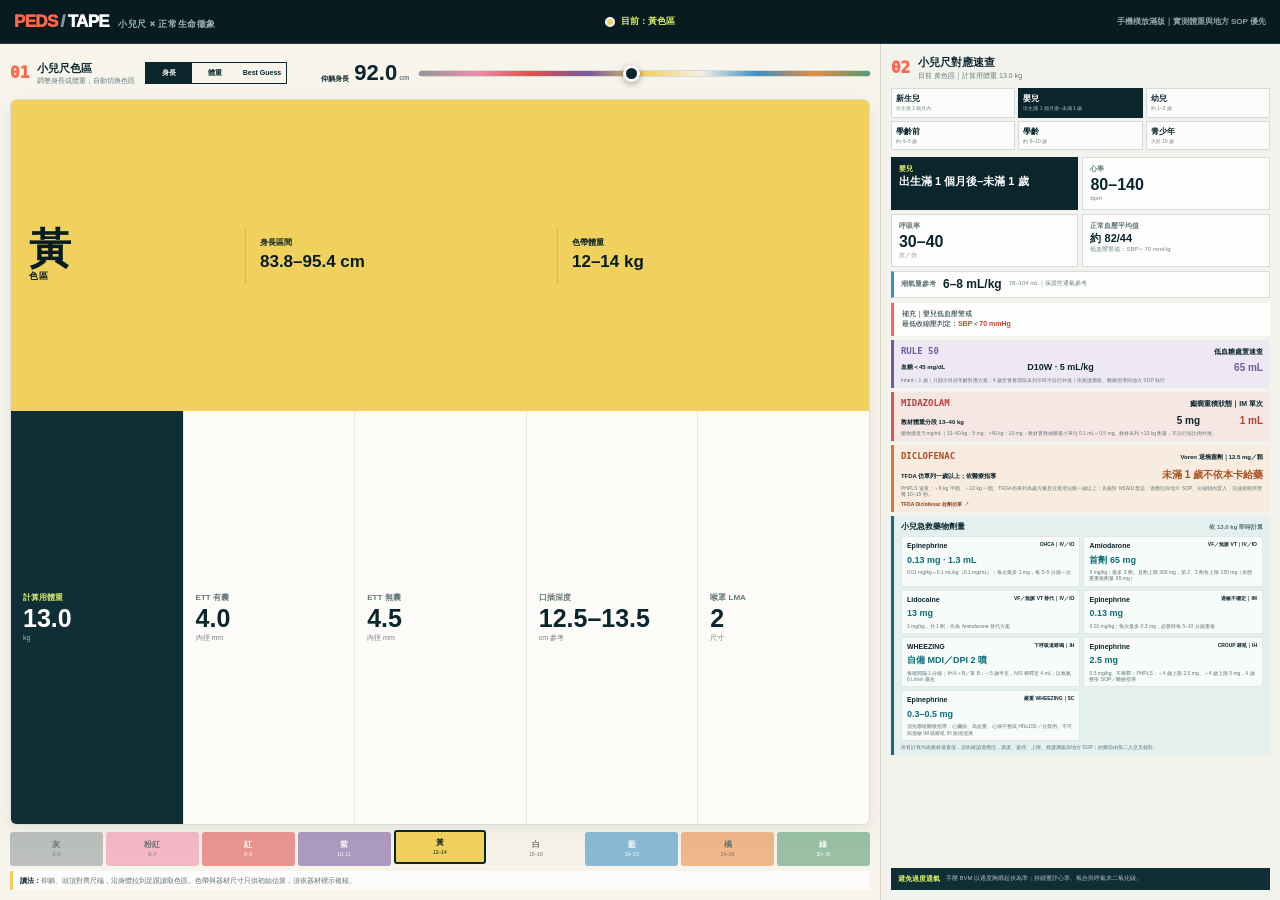
==== index.html @ cc6fb7af "Add files via upload" ====
<!doctype html>
<html lang="zh-Hant">
  <head>
    <meta charset="UTF-8" />
    <meta name="viewport" content="width=device-width, initial-scale=1.0" />
    <meta name="description" content="手機與桌面皆可使用的小兒尺、生命徵象、低血糖與急救藥物互動速查。" />
    <meta name="theme-color" content="#071b21" />
    <meta property="og:title" content="PEDS/TAPE 小兒尺與生命徵象" />
    <meta property="og:description" content="依身長、體重或 Best Guess 估重，即時查看色區、生命徵象與 PHPLS 急救藥物。" />
    <meta property="og:image" content="./og.png" />
    <link rel="icon" href="./favicon.svg" />
    <title>PEDS/TAPE｜小兒尺與生命徵象</title>
    <script type="module" crossorigin src="./assets/index--Dq1H288.js"></script>
    <link rel="stylesheet" crossorigin href="./assets/index-D0Qx2Z15.css">
  </head>
  <body>
    <div id="root"></div>
  </body>
</html>
---- assets/index-D0Qx2Z15.css ----
/*! tailwindcss v4.2.1 | MIT License | https://tailwindcss.com */
@layer properties{@supports (((-webkit-hyphens:none)) and (not (margin-trim:inline))) or ((-moz-orient:inline) and (not (color:rgb(from red r g b)))){*,:before,:after,::backdrop{--tw-blur:initial;--tw-brightness:initial;--tw-contrast:initial;--tw-grayscale:initial;--tw-hue-rotate:initial;--tw-invert:initial;--tw-opacity:initial;--tw-saturate:initial;--tw-sepia:initial;--tw-drop-shadow:initial;--tw-drop-shadow-color:initial;--tw-drop-shadow-alpha:100%;--tw-drop-shadow-size:initial}}}@layer theme{:root,:host{--font-sans:ui-sans-serif, system-ui, sans-serif, "Apple Color Emoji", "Segoe UI Emoji", "Segoe UI Symbol", "Noto Color Emoji";--font-mono:ui-monospace, SFMono-Regular, Menlo, Monaco, Consolas, "Liberation Mono", "Courier New", monospace;--spacing:.25rem;--default-font-family:var(--font-sans);--default-mono-font-family:var(--font-mono)}}@layer base{*,:after,:before,::backdrop{box-sizing:border-box;border:0 solid;margin:0;padding:0}::file-selector-button{box-sizing:border-box;border:0 solid;margin:0;padding:0}html,:host{-webkit-text-size-adjust:100%;tab-size:4;line-height:1.5;font-family:var(--default-font-family,ui-sans-serif, system-ui, sans-serif, "Apple Color Emoji", "Segoe UI Emoji", "Segoe UI Symbol", "Noto Color Emoji");font-feature-settings:var(--default-font-feature-settings,normal);font-variation-settings:var(--default-font-variation-settings,normal);-webkit-tap-highlight-color:transparent}hr{height:0;color:inherit;border-top-width:1px}abbr:where([title]){-webkit-text-decoration:underline dotted;text-decoration:underline dotted}h1,h2,h3,h4,h5,h6{font-size:inherit;font-weight:inherit}a{color:inherit;-webkit-text-decoration:inherit;-webkit-text-decoration:inherit;-webkit-text-decoration:inherit;-webkit-text-decoration:inherit;text-decoration:inherit}b,strong{font-weight:bolder}code,kbd,samp,pre{font-family:var(--default-mono-font-family,ui-monospace, SFMono-Regular, Menlo, Monaco, Consolas, "Liberation Mono", "Courier New", monospace);font-feature-settings:var(--default-mono-font-feature-settings,normal);font-variation-settings:var(--default-mono-font-variation-settings,normal);font-size:1em}small{font-size:80%}sub,sup{vertical-align:baseline;font-size:75%;line-height:0;position:relative}sub{bottom:-.25em}sup{top:-.5em}table{text-indent:0;border-color:inherit;border-collapse:collapse}:-moz-focusring{outline:auto}progress{vertical-align:baseline}summary{display:list-item}ol,ul,menu{list-style:none}img,svg,video,canvas,audio,iframe,embed,object{vertical-align:middle;display:block}img,video{max-width:100%;height:auto}button,input,select,optgroup,textarea{font:inherit;font-feature-settings:inherit;font-variation-settings:inherit;letter-spacing:inherit;color:inherit;opacity:1;background-color:#0000;border-radius:0}::file-selector-button{font:inherit;font-feature-settings:inherit;font-variation-settings:inherit;letter-spacing:inherit;color:inherit;opacity:1;background-color:#0000;border-radius:0}:where(select:is([multiple],[size])) optgroup{font-weight:bolder}:where(select:is([multiple],[size])) optgroup option{padding-inline-start:20px}::file-selector-button{margin-inline-end:4px}::placeholder{opacity:1}@supports (not ((-webkit-appearance:-apple-pay-button))) or (contain-intrinsic-size:1px){::placeholder{color:currentColor}@supports (color:color-mix(in lab, red, red)){::placeholder{color:color-mix(in oklab, currentcolor 50%, transparent)}}}textarea{resize:vertical}::-webkit-search-decoration{-webkit-appearance:none}::-webkit-date-and-time-value{min-height:1lh;text-align:inherit}::-webkit-datetime-edit{display:inline-flex}::-webkit-datetime-edit-fields-wrapper{padding:0}::-webkit-datetime-edit{padding-block:0}::-webkit-datetime-edit-year-field{padding-block:0}::-webkit-datetime-edit-month-field{padding-block:0}::-webkit-datetime-edit-day-field{padding-block:0}::-webkit-datetime-edit-hour-field{padding-block:0}::-webkit-datetime-edit-minute-field{padding-block:0}::-webkit-datetime-edit-second-field{padding-block:0}::-webkit-datetime-edit-millisecond-field{padding-block:0}::-webkit-datetime-edit-meridiem-field{padding-block:0}::-webkit-calendar-picker-indicator{line-height:1}:-moz-ui-invalid{box-shadow:none}button,input:where([type=button],[type=reset],[type=submit]){appearance:button}::file-selector-button{appearance:button}::-webkit-inner-spin-button{height:auto}::-webkit-outer-spin-button{height:auto}[hidden]:where(:not([hidden=until-found])){display:none!important}}@layer components;@layer utilities{.visible{visibility:visible}.relative{position:relative}.start{inset-inline-start:var(--spacing)}.end{inset-inline-end:var(--spacing)}.block{display:block}.flex{display:flex}.grid{display:grid}.hidden{display:none}.table{display:table}.resize{resize:both}.blur{--tw-blur:blur(8px);filter:var(--tw-blur,) var(--tw-brightness,) var(--tw-contrast,) var(--tw-grayscale,) var(--tw-hue-rotate,) var(--tw-invert,) var(--tw-saturate,) var(--tw-sepia,) var(--tw-drop-shadow,)}}:root{--ink:#0b252c;--deep:#071b21;--white:#fffdf7;--line:#0b252c29;--signal:#ff684d;--acid:#d9ee68}*{box-sizing:border-box}html,body{background:var(--deep);min-height:100%;color:var(--ink);margin:0;font-family:PingFang TC,Noto Sans TC,Microsoft JhengHei,Arial,sans-serif}button,input{font:inherit}button{color:inherit}.app-shell{background:var(--wash);height:100dvh;min-height:350px;transition:background .25s;overflow:hidden}.topbar{background:var(--deep);color:#fff;border-bottom:1px solid #ffffff24;grid-template-columns:1fr auto 1fr;align-items:center;height:44px;padding:0 14px;display:grid}.brand{letter-spacing:-.04em;align-items:baseline;font-size:17px;font-weight:950;display:flex}.brand span{color:var(--signal)}.brand i{color:#82999e;margin:0 3px;font-style:normal}.brand small{color:#9eb1b4;letter-spacing:.06em;margin-left:9px;font-size:9px}.topbar>p{color:#8fa5a9;justify-self:end;margin:0;font-size:8px;font-weight:800}.active-zone{color:var(--acid);align-items:center;gap:6px;font-size:9px;font-weight:900;display:flex}.active-zone span{border:2px solid #fff;border-radius:50%;width:10px;height:10px}.workspace{background:#0b252c24;grid-template-columns:minmax(0,1.72fr) minmax(285px,.78fr);gap:1px;height:calc(100dvh - 44px);display:grid}.tape-panel,.vitals-panel{-webkit-backdrop-filter:blur(12px);backdrop-filter:blur(12px);background:#fffdf7c9;min-width:0;padding:10px;overflow:hidden}.tape-panel{flex-direction:column;display:flex}.vitals-panel{overflow-y:auto}.section-title{align-items:center;gap:8px;display:flex}.section-title>span{color:var(--signal);font-family:monospace;font-size:16px;font-weight:950}.section-title div b,.section-title div small{display:block}.section-title div b{font-size:11px}.section-title div small{color:#687b7e;font-size:7px}.measure-bar{grid-template-columns:auto 142px 112px minmax(100px,1fr);align-items:center;gap:10px;min-height:38px;display:grid}.mode-tabs{border:1px solid var(--ink);grid-template-columns:repeat(3,1fr);display:grid}.mode-tabs button{white-space:nowrap;cursor:pointer;background:0 0;border:0;padding:5px;font-size:7px;font-weight:900}.mode-tabs button.active{background:var(--ink);color:#fff}.measure-value{white-space:nowrap;justify-content:flex-end;align-items:end;gap:5px;display:flex}.measure-value>span{font-size:7px;font-weight:900}.measure-value>b{font-size:22px;line-height:1}.measure-value small{color:#667a7e;margin-left:2px;font-size:7px}.measure-range{appearance:none;background:linear-gradient(90deg,#8f989b,#ef8cab,#df514d,#76599e,#f1d15d,#f5f1e6,#3891c6,#e88b42,#559b72);border-radius:8px;outline:1px solid #0b252c22;width:100%;height:5px}.measure-range::-webkit-slider-thumb{appearance:none;background:var(--ink);border:3px solid #fff;border-radius:50%;width:17px;height:17px;box-shadow:0 2px 7px #0005}.formula-card input::-webkit-slider-thumb{appearance:none;background:var(--ink);border:3px solid #fff;border-radius:50%;width:17px;height:17px;box-shadow:0 2px 7px #0005}.best-guess-bar{border-left:3px solid var(--signal);background:#fff8e8;grid-template-columns:150px minmax(155px,1fr) auto;align-items:center;gap:8px;margin-top:3px;padding:5px 7px;display:grid}.guess-bands{border:1px solid var(--ink);grid-template-columns:repeat(3,1fr);display:grid}.guess-bands button{white-space:nowrap;cursor:pointer;background:0 0;border:0;padding:4px 3px;font-size:6px;font-weight:900}.guess-bands button.active{background:var(--ink);color:#fff}.best-guess-bar p{white-space:nowrap;gap:8px;margin:0;display:flex}.best-guess-bar p b{font-size:7px}.best-guess-bar p span{color:#66777a;font-size:7px}.best-guess-bar>strong{color:#c64331;white-space:nowrap;font-size:11px}.best-guess-bar>small{color:#66777a;grid-column:1/-1;font-size:6px;line-height:1.25}.zone-matrix{flex:1;grid-template-rows:repeat(3,1fr);grid-template-columns:repeat(3,1fr);gap:5px;min-height:0;margin-top:6px;display:grid}.zone-card{background:var(--card-wash);text-align:left;cursor:pointer;border:1px solid #0b252c1f;border-radius:4px;grid-template-columns:38% 62%;min-width:0;min-height:0;padding:0;transition:transform .15s,box-shadow .15s;display:grid;overflow:hidden;box-shadow:0 2px 7px #0b252c0d}.zone-card:hover{transform:translateY(-1px)}.zone-card.active{outline:3px solid var(--ink);outline-offset:-2px;box-shadow:0 4px 12px #0b252c2e}.zone-head{background:var(--card);min-width:0;color:var(--card-ink);flex-direction:column;justify-content:center;padding:5px 7px;display:flex}.zone-head strong{font-size:15px;line-height:1}.zone-head span{white-space:nowrap;margin-top:4px;font-size:6px;font-weight:800}.zone-head b{white-space:nowrap;font-size:9px}.zone-data{grid-template-columns:repeat(2,1fr);align-content:center;display:grid}.zone-data>div{border-bottom:1px solid #0b252c12;border-left:1px solid #0b252c12;min-width:0;padding:3px 4px}.zone-data>div:nth-last-child(-n+2){border-bottom:0}.zone-data span,.zone-data b,.zone-data small{white-space:nowrap;display:block}.zone-data span{color:#66797c;font-size:6px;font-weight:900}.zone-data b{font-size:10px;line-height:1.1}.zone-data small{color:#708184;font-size:5px}.tape-note{border-left:3px solid var(--zone);color:#5a6e71;background:#ffffffb8;margin-top:5px;padding:5px 7px;font-size:7px;line-height:1.35}.tape-note b{color:var(--ink)}.vitals-panel{background:#f7f8f4d9;flex-direction:column;display:flex}.age-tabs{grid-template-columns:repeat(3,1fr);gap:3px;margin:7px 0;display:grid}.age-tabs button{border:1px solid var(--line);text-align:left;cursor:pointer;background:#ffffffc9;min-width:0;padding:4px}.age-tabs button.active{background:var(--ink);color:#fff}.age-tabs b,.age-tabs small{display:block}.age-tabs b{font-size:8px}.age-tabs small{text-overflow:ellipsis;white-space:nowrap;color:#748589;font-size:5px;overflow:hidden}.age-tabs button.active small{color:#afc0c2}.vital-focus{grid-template-columns:repeat(2,1fr);gap:4px;display:grid}.vital-focus>div{border:1px solid var(--line);background:#ffffffd9;padding:6px 7px}.vital-focus span,.vital-focus b,.vital-focus small{display:block}.vital-focus span{color:#667a7e;font-size:7px;font-weight:900}.vital-focus b{font-size:16px;line-height:1.22}.vital-focus small{color:#748488;font-size:6px}.vital-focus .focus-age{background:var(--ink);color:#fff}.vital-focus .focus-age span{color:var(--acid)}.vital-focus .focus-age b,.vital-focus .pressure b{font-size:11px}.formula-card{border-left:3px solid var(--signal);background:#ffffffd9;margin-top:5px;padding:6px 8px}.formula-card label{justify-content:space-between;display:flex}.formula-card label span,.formula-card label b,.formula-card p{font-size:7px}.formula-card input{appearance:none;background:#d9dfda;border-radius:8px;width:100%;height:4px;margin:7px 0 3px}.formula-card p{margin:0}.formula-card p b{color:#c64331}.vitals-panel footer{color:#fff;background:#102e35;align-items:center;gap:6px;margin-top:auto;padding:6px 7px;display:flex}.vitals-panel footer b{color:var(--acid);flex:none;font-size:7px}.vitals-panel footer p{color:#afbec0;margin:0;font-size:6px}.portrait-note{display:none}.vital-focus .tidal{border-left:3px solid #3891c6;grid-column:1/-1;grid-template-columns:auto auto 1fr;align-items:center;gap:7px;padding:5px 7px;display:grid}.vital-focus .tidal b{white-space:nowrap;font-size:12px}.vital-focus .tidal small{line-height:1.3}.newborn-oxygen-card{background:#e5f1ef;border-left:3px solid #2c7f86;margin-top:4px;padding:6px 7px}.newborn-oxygen-title{justify-content:space-between;align-items:baseline;gap:6px;display:flex}.newborn-oxygen-title span{color:#2c6b70;font-family:monospace;font-size:5px;font-weight:900}.newborn-oxygen-title b{font-size:8px}.newborn-oxygen-card table{border-collapse:collapse;background:#ffffffb8;width:100%;margin-top:4px}.newborn-oxygen-card caption{clip:rect(0,0,0,0);width:1px;height:1px;position:absolute;overflow:hidden}.newborn-oxygen-card th,.newborn-oxygen-card td{text-align:left;border:1px solid #0b252c18;padding:4px;font-size:5px;line-height:1.3}.newborn-oxygen-card thead{color:#fff;background:#12373d}.newborn-oxygen-card tbody th{white-space:nowrap;width:17%;font-size:7px}.newborn-oxygen-card td:nth-child(2){width:21%}.newborn-oxygen-card td b,.newborn-oxygen-card td small{display:block}.newborn-oxygen-card td b{color:#176c73;font-size:9px}.newborn-oxygen-card td small{color:#66797c;font-size:5px}.newborn-spo2{color:#fff;background:#12373d;justify-content:space-between;gap:6px;margin-top:4px;padding:4px 5px;display:flex}.newborn-spo2 span{color:var(--acid);font-size:5px;font-weight:900}.newborn-spo2 b{font-size:6px}.newborn-oxygen-card p,.newborn-oxygen-card>small{color:#536c70;margin:4px 0 0;font-size:5px;line-height:1.35;display:block}.newborn-oxygen-card p strong{color:#b34434}.newborn-oxygen-card a{color:#176c73;border-bottom:1px solid #2c7f86;margin-top:3px;font-size:5px;font-weight:900;text-decoration:none;display:inline-block}.apgar-card{background:#f8e9df;border-left:3px solid #d16a4a;margin-top:4px;padding:6px 7px}.apgar-head{grid-template-columns:1fr auto;align-items:center;gap:7px;display:grid}.apgar-head>div:first-child span,.apgar-head>div:first-child b,.apgar-head>div:first-child small{display:block}.apgar-head>div:first-child span{color:#a34d36;font:900 5px monospace}.apgar-head>div:first-child b{letter-spacing:.05em;font-size:10px}.apgar-head>div:first-child small{color:#6d7778;font-size:4.5px}.apgar-total{text-align:right}.apgar-total strong,.apgar-total b{display:block}.apgar-total strong{color:#b64e35;font-size:18px;line-height:1}.apgar-total strong small{font-size:6px}.apgar-total b{margin-top:2px;font-size:5px}.apgar-times{grid-template-columns:repeat(5,1fr) 1.45fr;gap:2px;margin-top:5px;display:grid}.apgar-times button{background:#fff;border:1px solid #0b252c22;min-width:0;padding:3px 2px;font-size:5px;font-weight:900}.apgar-times button span,.apgar-times button b{display:block}.apgar-times button b{font-size:7px}.apgar-times button.active{color:#fff;background:#b64e35}.apgar-times button.reset{color:#8a5140}.apgar-list{gap:3px;margin-top:5px;display:grid}.apgar-list article{grid-template-columns:58px 1fr;gap:3px;display:grid}.apgar-list article>header{color:#fff;background:#17383e;grid-template-columns:15px 1fr;align-items:center;height:auto;padding:3px 4px;display:grid}.apgar-list article>header strong{color:var(--acid);font-size:8px}.apgar-list article>header b{font-size:5px}.apgar-list article>div{grid-template-columns:repeat(3,1fr);gap:2px;display:grid}.apgar-list article button{text-align:left;background:#ffffffc9;border:1px solid #0b252c18;min-width:0;padding:3px}.apgar-list article button b,.apgar-list article button small{display:block}.apgar-list article button b{color:#b64e35;font-size:7px}.apgar-list article button small{font-size:4.5px;line-height:1.2}.apgar-list article button.active{background:#fff3d9;outline:2px solid #b64e35}.apgar-card>p,.apgar-card>small{color:#5a686a;margin:5px 0 0;font-size:5px;line-height:1.35;display:block}.apgar-card>p strong{color:#b34434}.apgar-card>a{color:#9d4d38;border-bottom:1px solid #b64e35;margin-top:3px;font-size:5px;font-weight:900;text-decoration:none;display:inline-block}.rule50-card{background:#eee8f4;border-left:3px solid #76599e;margin-top:4px;padding:5px 7px}.rule50-title{justify-content:space-between;align-items:baseline;display:flex}.rule50-title b{color:#76599e;font-family:monospace;font-size:9px}.rule50-title span{font-size:7px;font-weight:900}.rule50-main{grid-template-columns:1fr 1.15fr .75fr;align-items:center;gap:5px;margin-top:2px;display:grid}.rule50-main span{font-size:6px;font-weight:800}.rule50-main b{white-space:nowrap;font-size:9px}.rule50-main strong{text-align:right;color:#76599e;white-space:nowrap;font-size:10px}.rule50-card p{color:#66777a;margin:2px 0 0;font-size:5px;line-height:1.25}.mobile-weight-link{display:none}.midazolam-card{background:#f7e7e4;border-left:3px solid #df514d;margin-top:4px;padding:5px 7px}.midazolam-card>div,.midazolam-card p{justify-content:space-between;align-items:baseline;gap:5px;display:flex}.midazolam-card>div b{color:#b63e39;font-family:monospace;font-size:9px}.midazolam-card>div span{font-size:7px;font-weight:900}.midazolam-card p{grid-template-columns:1fr auto auto;margin:2px 0;display:grid}.midazolam-card p span{font-size:6px;font-weight:800}.midazolam-card p b{font-size:10px}.midazolam-card p strong{text-align:right;color:#b63e39;min-width:58px;font-size:10px}.midazolam-card small{color:#66777a;font-size:5px;line-height:1.25;display:block}.diclofenac-card{background:#f8ebdf;border-left:3px solid #d97833;margin-top:4px;padding:5px 7px}.diclofenac-card>div,.diclofenac-card p{justify-content:space-between;align-items:baseline;gap:5px;display:flex}.diclofenac-card>div b{color:#a94f20;font-family:monospace;font-size:9px}.diclofenac-card>div span,.diclofenac-card p span{font-size:6px;font-weight:900}.diclofenac-card p{margin:3px 0}.diclofenac-card p strong{color:#a94f20;text-align:right;font-size:10px}.diclofenac-card small,.diclofenac-card a{color:#66777a;font-size:5px;line-height:1.3;display:block}.diclofenac-card a{color:#8b431e;margin-top:3px;font-weight:900;text-decoration:none}.drug-section{background:#e3f0ee;border-left:3px solid #0f6e77;margin-top:4px;padding:5px 7px}.drug-title{justify-content:space-between;align-items:baseline;display:flex}.drug-title b{font-size:8px}.drug-title span{color:#557276;font-size:6px;font-weight:800}.drug-list{grid-template-columns:repeat(2,1fr);gap:3px;margin-top:3px;display:grid}.drug-list article{background:#ffffffb8;border:1px solid #0b252c18;min-width:0;padding:4px 5px}.drug-list article>div{justify-content:space-between;gap:3px;display:flex}.drug-list article b{font-size:7px}.drug-list article span{font-size:5px;font-weight:800}.drug-list article strong,.drug-list article small{display:block}.drug-list article strong{color:#0f6e77;margin:2px 0;font-size:9px}.drug-list article small{color:#5f7376;font-size:5px;line-height:1.25}.drug-section>p{color:#5f7376;margin:3px 0 0;font-size:5px;line-height:1.25}@media (height<=390px) and (orientation:landscape){.topbar{height:38px}.workspace{height:calc(100dvh - 38px)}.tape-panel,.vitals-panel{padding:7px}.measure-bar{min-height:32px}.zone-matrix{gap:3px;margin-top:3px}.zone-head{padding:3px 5px}.zone-head strong{font-size:13px}.zone-head span{margin-top:2px}.zone-data>div{padding:2px 3px}.tape-note{margin-top:3px;padding:3px 5px}.age-tabs{margin:4px 0}.age-tabs button{padding:2px 3px}.vital-focus>div{padding:4px 5px}.vital-focus b{font-size:14px}.formula-card{margin-top:3px;padding:4px 6px}.formula-card input{margin:5px 0 2px}.vitals-panel footer{padding:3px 5px}}@media (width<=850px) and (orientation:landscape){.workspace{grid-template-columns:minmax(0,1.68fr) minmax(245px,.82fr)}.topbar>p,.brand small{display:none}.tape-panel,.vitals-panel{padding-left:6px;padding-right:6px}.measure-bar{grid-template-columns:auto 112px 88px minmax(70px,1fr);gap:5px}.mode-tabs button{padding-left:2px;padding-right:2px;font-size:6px}.best-guess-bar{grid-template-columns:120px 1fr auto;gap:5px;padding:3px 5px}.best-guess-bar p{gap:4px}.best-guess-bar p b,.best-guess-bar p span{font-size:6px}.zone-card{grid-template-columns:36% 64%}.zone-head span{font-size:5px}.zone-head b{font-size:8px}.zone-data b{font-size:9px}}@media (orientation:portrait){.app-shell{height:auto;min-height:100dvh;overflow:visible}.topbar{z-index:20;grid-template-columns:1fr auto;position:sticky;top:0}.topbar>p{display:none}.workspace{grid-template-columns:1fr;height:auto}.tape-panel,.vitals-panel{overflow:visible}.tape-panel{min-height:720px}.vitals-panel{min-height:0;padding-bottom:18px}.measure-bar{grid-template-columns:1fr 1fr}.measure-range{grid-column:1/-1}.best-guess-bar{grid-template-columns:1fr auto}.guess-bands,.best-guess-bar>small{grid-column:1/-1}.mobile-weight-link{background:var(--zone);color:var(--zone-ink);justify-content:space-between;gap:8px;margin-top:8px;padding:8px 10px;display:flex}.mobile-weight-link b{white-space:nowrap;font-size:12px}.mobile-weight-link span{font-size:8px;font-weight:800}.age-tabs button{padding:8px}.age-tabs b{font-size:11px}.age-tabs small{font-size:8px}.vital-focus>div{padding:10px}.vital-focus span{font-size:9px}.vital-focus b{font-size:20px}.vital-focus small{font-size:8px}.vital-focus .tidal{grid-template-columns:1fr;padding:10px}.formula-card,.newborn-oxygen-card,.apgar-card,.rule50-card,.midazolam-card,.diclofenac-card,.drug-section{margin-top:8px;padding:10px 12px}.formula-card label span,.formula-card label b,.formula-card p,.rule50-title span,.midazolam-card>div span,.diclofenac-card>div span,.drug-title span{font-size:10px}.newborn-oxygen-title span{font-size:8px}.newborn-oxygen-title b{font-size:12px}.newborn-oxygen-card th,.newborn-oxygen-card td{padding:8px;font-size:9px}.newborn-oxygen-card tbody th{font-size:11px}.newborn-oxygen-card td b{font-size:14px}.newborn-oxygen-card td small{font-size:8px}.newborn-spo2{padding:8px;display:grid}.newborn-spo2 span{font-size:9px}.newborn-spo2 b{font-size:11px}.newborn-oxygen-card p,.newborn-oxygen-card>small,.newborn-oxygen-card a,.apgar-head>div:first-child span{font-size:8px}.apgar-head>div:first-child b{font-size:15px}.apgar-head>div:first-child small{font-size:7px}.apgar-total strong{font-size:25px}.apgar-total strong small{font-size:10px}.apgar-total b{font-size:9px}.apgar-times{gap:4px}.apgar-times button{min-height:44px;padding:5px;font-size:8px}.apgar-times button b{font-size:11px}.apgar-list{gap:6px}.apgar-list article{grid-template-columns:1fr}.apgar-list article>header{grid-template-columns:24px 1fr;padding:7px 9px}.apgar-list article>header strong{font-size:14px}.apgar-list article>header b{font-size:10px}.apgar-list article>div{gap:4px}.apgar-list article button{min-height:58px;padding:7px}.apgar-list article button b{font-size:12px}.apgar-list article button small{font-size:8px;line-height:1.3}.apgar-card>p,.apgar-card>small,.apgar-card>a{font-size:8px}.rule50-title b,.midazolam-card>div b,.diclofenac-card>div b,.drug-title b{font-size:12px}.rule50-main span,.midazolam-card p span,.diclofenac-card p span{font-size:9px}.rule50-main b,.rule50-main strong,.midazolam-card p b,.midazolam-card p strong,.diclofenac-card p strong{font-size:13px}.rule50-card p,.midazolam-card small,.diclofenac-card small,.diclofenac-card a,.drug-section>p{font-size:8px}.drug-list{grid-template-columns:1fr;gap:6px;margin-top:8px}.drug-list article{padding:9px 10px}.drug-list article b{font-size:11px}.drug-list article span{font-size:8px}.drug-list article strong{font-size:15px}.drug-list article small{font-size:9px}.vitals-panel footer{margin-top:8px;padding:10px}.portrait-note{display:none}}.selected-zone{background:#ffffffa8;border:1px solid #0b252c24;border-radius:6px;flex:1;grid-template-rows:43% 57%;min-height:0;margin-top:7px;display:grid;overflow:hidden;box-shadow:0 8px 24px #0b252c12}.selected-zone-head{background:var(--zone);color:var(--zone-ink);grid-template-columns:.75fr 1fr 1fr;align-items:center;display:grid}.selected-zone-head>strong{padding-left:18px;font-size:42px;line-height:.85}.selected-zone-head>strong small{letter-spacing:.15em;margin-top:7px;font-size:9px;display:block}.selected-zone-head>div{border-left:1px solid #0b252c20;padding:10px 14px}.selected-zone-head span,.selected-zone-head b{display:block}.selected-zone-head span{font-size:8px;font-weight:900}.selected-zone-head b{white-space:nowrap;font-size:17px}.selected-zone-data{grid-template-columns:repeat(5,1fr);align-items:stretch;display:grid}.selected-zone-data>div{border-left:1px solid #0b252c17;flex-direction:column;justify-content:center;min-width:0;padding:10px 12px;display:flex}.selected-zone-data>div:first-child{color:#fff;background:#102e35;border-left:0}.selected-zone-data span,.selected-zone-data b,.selected-zone-data small{display:block}.selected-zone-data span{color:#65787b;font-size:8px;font-weight:900}.selected-zone-data>div:first-child span{color:var(--acid)}.selected-zone-data b{white-space:nowrap;font-size:25px;line-height:1.15}.selected-zone-data small{color:#718184;font-size:7px}.selected-zone-data>div:first-child small{color:#9eb0b3}.zone-strip{grid-template-columns:repeat(9,1fr);gap:3px;margin-top:7px;display:grid}.zone-strip button{background:var(--swatch);min-width:0;color:var(--swatch-ink);opacity:.58;cursor:pointer;border:2px solid #0000;border-radius:3px;padding:5px 2px}.zone-strip button.active{border-color:var(--ink);opacity:1;transform:translateY(-2px)}.zone-strip b,.zone-strip small{display:block}.zone-strip b{font-size:8px}.zone-strip small{font-size:5px}@media (height<=390px) and (orientation:landscape){.selected-zone{margin-top:4px}.selected-zone-head>strong{padding-left:12px;font-size:32px}.selected-zone-head>div{padding:6px 9px}.selected-zone-head b{font-size:14px}.selected-zone-data>div{padding:6px 8px}.selected-zone-data b{font-size:20px}.zone-strip{margin-top:4px}.zone-strip button{padding:3px 1px}}@media (width<=850px) and (orientation:landscape){.selected-zone-head>strong{padding-left:10px;font-size:30px}.selected-zone-head>div{padding:6px 8px}.selected-zone-head b{font-size:12px}.selected-zone-data>div{padding:6px}.selected-zone-data b{font-size:17px}}@media (orientation:portrait){.selected-zone-head{grid-template-columns:.7fr 1.15fr 1.15fr}.selected-zone-data{grid-template-columns:repeat(2,1fr)}.selected-zone-data>div{min-height:70px}.selected-zone-data>div:last-child{grid-column:1/-1}.zone-strip{margin-bottom:8px}.tape-panel{min-height:0}.section-title div b{font-size:14px}.section-title div small{font-size:9px}.mode-tabs button,.guess-bands button{min-height:42px;font-size:10px}.measure-value>b{font-size:28px}.measure-value>span,.measure-value small{font-size:10px}.measure-range{height:8px;margin:8px 2px 12px}.measure-range::-webkit-slider-thumb{width:26px;height:26px}.formula-card input::-webkit-slider-thumb{width:26px;height:26px}.best-guess-bar p{white-space:normal;display:block}.best-guess-bar p b,.best-guess-bar p span{font-size:10px;display:block}.best-guess-bar>strong{font-size:15px}.best-guess-bar>small{font-size:9px}.selected-zone{min-height:360px}.selected-zone-head>strong{font-size:38px}.selected-zone-head span{font-size:9px}.selected-zone-head b{font-size:13px}.selected-zone-data span{font-size:9px}.selected-zone-data b{font-size:23px}.selected-zone-data small{font-size:9px}.zone-strip{gap:4px}.zone-strip button{min-height:42px}.zone-strip b{font-size:10px}.zone-strip small{font-size:7px}.tape-note{padding:9px 10px;font-size:10px;line-height:1.5}.mobile-weight-link{z-index:12;position:sticky;top:44px;box-shadow:0 6px 14px #0b252c22}.age-tabs{grid-template-columns:repeat(2,1fr);gap:6px}.age-tabs button{min-height:54px}.formula-card input{height:7px;margin:14px 0 8px}.rule50-main{grid-template-columns:1fr;gap:3px;margin-top:7px}.rule50-main strong{text-align:left}.midazolam-card p{grid-template-columns:1fr auto}.midazolam-card p strong{text-align:left;grid-column:1/-1}.vitals-panel footer b,.vitals-panel footer p{font-size:9px}}@property --tw-blur{syntax:"*";inherits:false}@property --tw-brightness{syntax:"*";inherits:false}@property --tw-contrast{syntax:"*";inherits:false}@property --tw-grayscale{syntax:"*";inherits:false}@property --tw-hue-rotate{syntax:"*";inherits:false}@property --tw-invert{syntax:"*";inherits:false}@property --tw-opacity{syntax:"*";inherits:false}@property --tw-saturate{syntax:"*";inherits:false}@property --tw-sepia{syntax:"*";inherits:false}@property --tw-drop-shadow{syntax:"*";inherits:false}@property --tw-drop-shadow-color{syntax:"*";inherits:false}@property --tw-drop-shadow-alpha{syntax:"<percentage>";inherits:false;initial-value:100%}@property --tw-drop-shadow-size{syntax:"*";inherits:false}
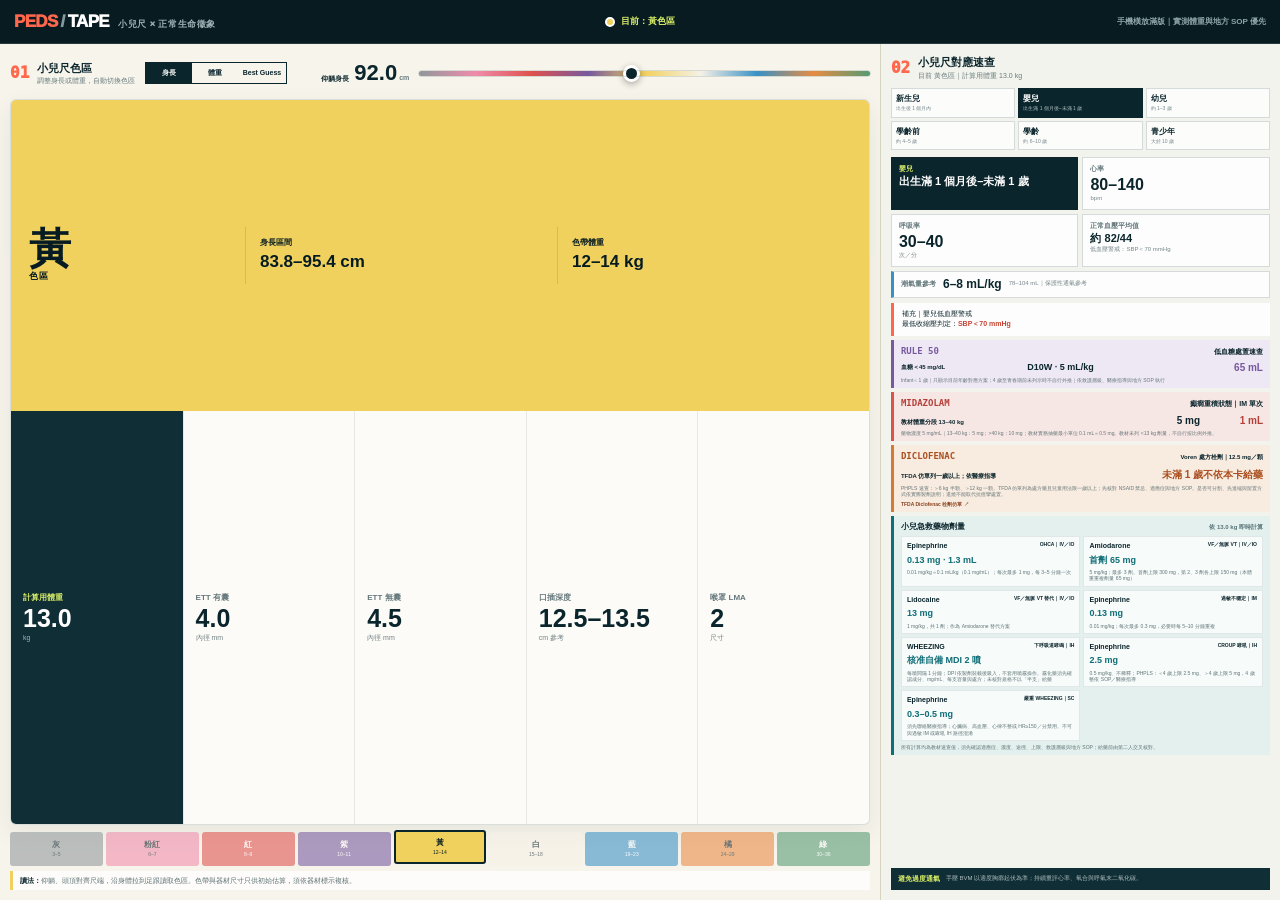
==== commit 9131d0af: "Fix pediatric tape range guards and medication device guidance" ====
--- a/index.html
+++ b/index.html
@@ -10,7 +10,7 @@
     <meta property="og:image" content="./og.png" />
     <link rel="icon" href="./favicon.svg" />
     <title>PEDS/TAPE｜小兒尺與生命徵象</title>
-    <script type="module" crossorigin src="./assets/index--Dq1H288.js"></script>
+    <script type="module" crossorigin src="./assets/index-zO59pYcr.js"></script>
     <link rel="stylesheet" crossorigin href="./assets/index-D0Qx2Z15.css">
   </head>
   <body>
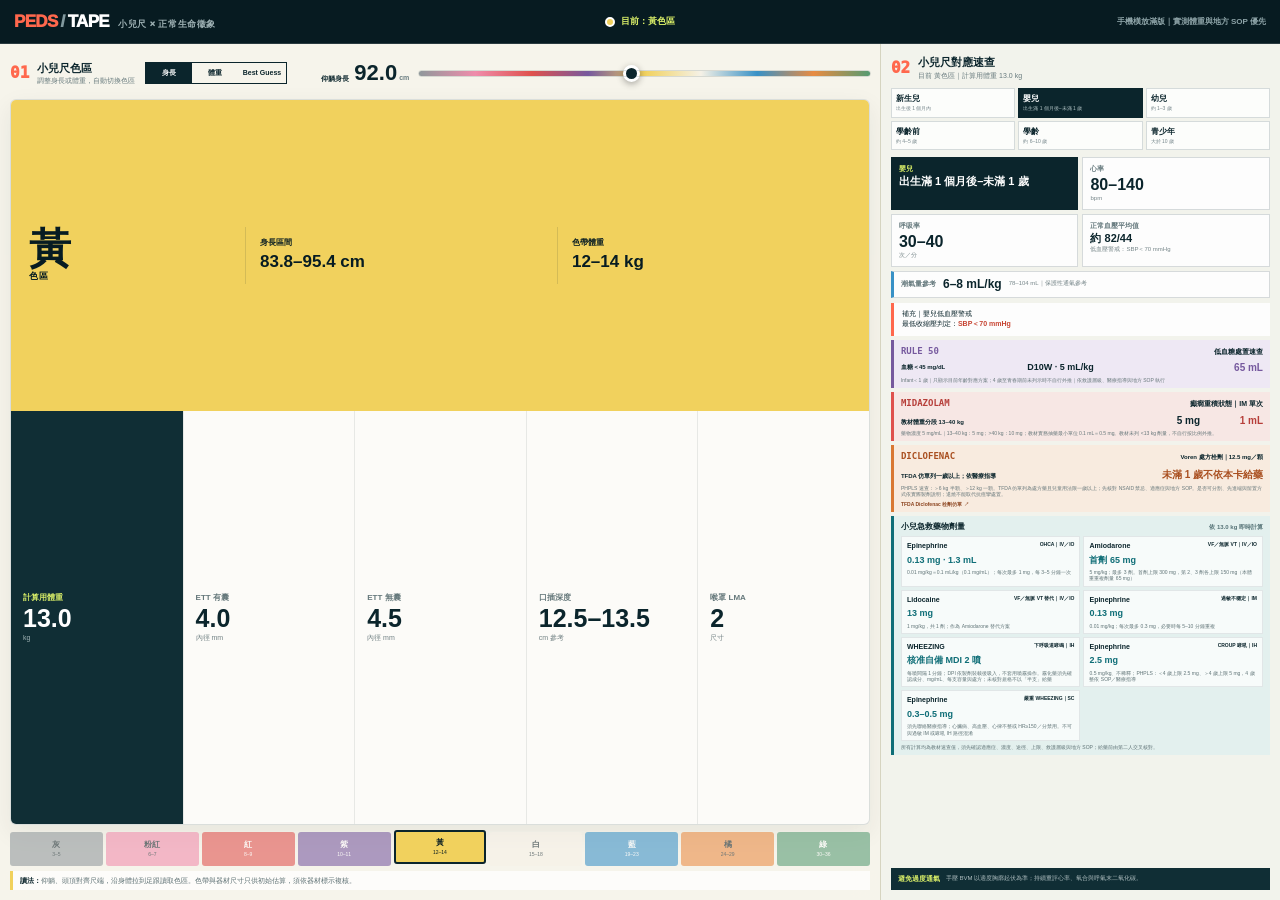
==== commit 29ae49ac: "Hide color band labels outside supported weight range" ====
--- a/index.html
+++ b/index.html
@@ -10,7 +10,7 @@
     <meta property="og:image" content="./og.png" />
     <link rel="icon" href="./favicon.svg" />
     <title>PEDS/TAPE｜小兒尺與生命徵象</title>
-    <script type="module" crossorigin src="./assets/index-zO59pYcr.js"></script>
+    <script type="module" crossorigin src="./assets/index-BWo0pWmo.js"></script>
     <link rel="stylesheet" crossorigin href="./assets/index-D0Qx2Z15.css">
   </head>
   <body>
